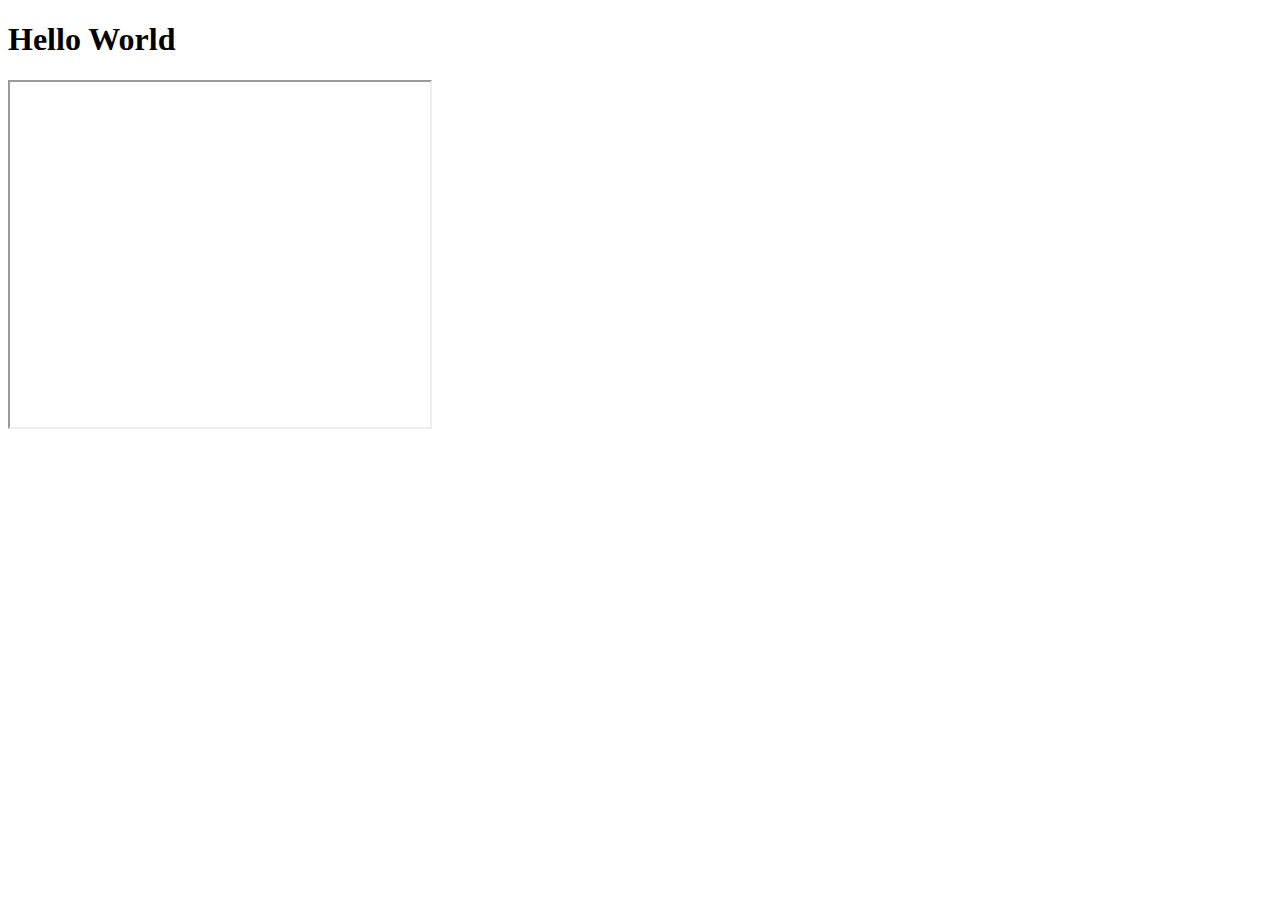
==== index.html @ 8cd6baf2 "Add files via upload" ====
<!DOCTYPE html>
<html>
<head>
	<title>Andrew HTML Page</title>
</head>
<body>
	<h1>Hello World</h1>
	<div> 
		<iframe width="420" height="345" src="https://www.youtube.com/embed/tgbNymZ7vqY"></iframe>
	</div>
	<div>
		<iframe src="https://www.google.com/maps/embed?pb=!1m18!1m12!1m3!1d86104.99948632637!2d-122.40254847172999!3d47.591497056824814!2m3!1f0!2f0!3f0!3m2!1i1024!2i768!4f13.1!3m3!1m2!1s0x54906a9f505dc4db%3A0xc6f829b3a6a6fd95!2sSafeco+Field!5e0!3m2!1sen!2sus!4v1547079798185" width="600" height="450" frameborder="0" style="border:0" allowfullscreen></iframe>
	</div>
</body>
</html>
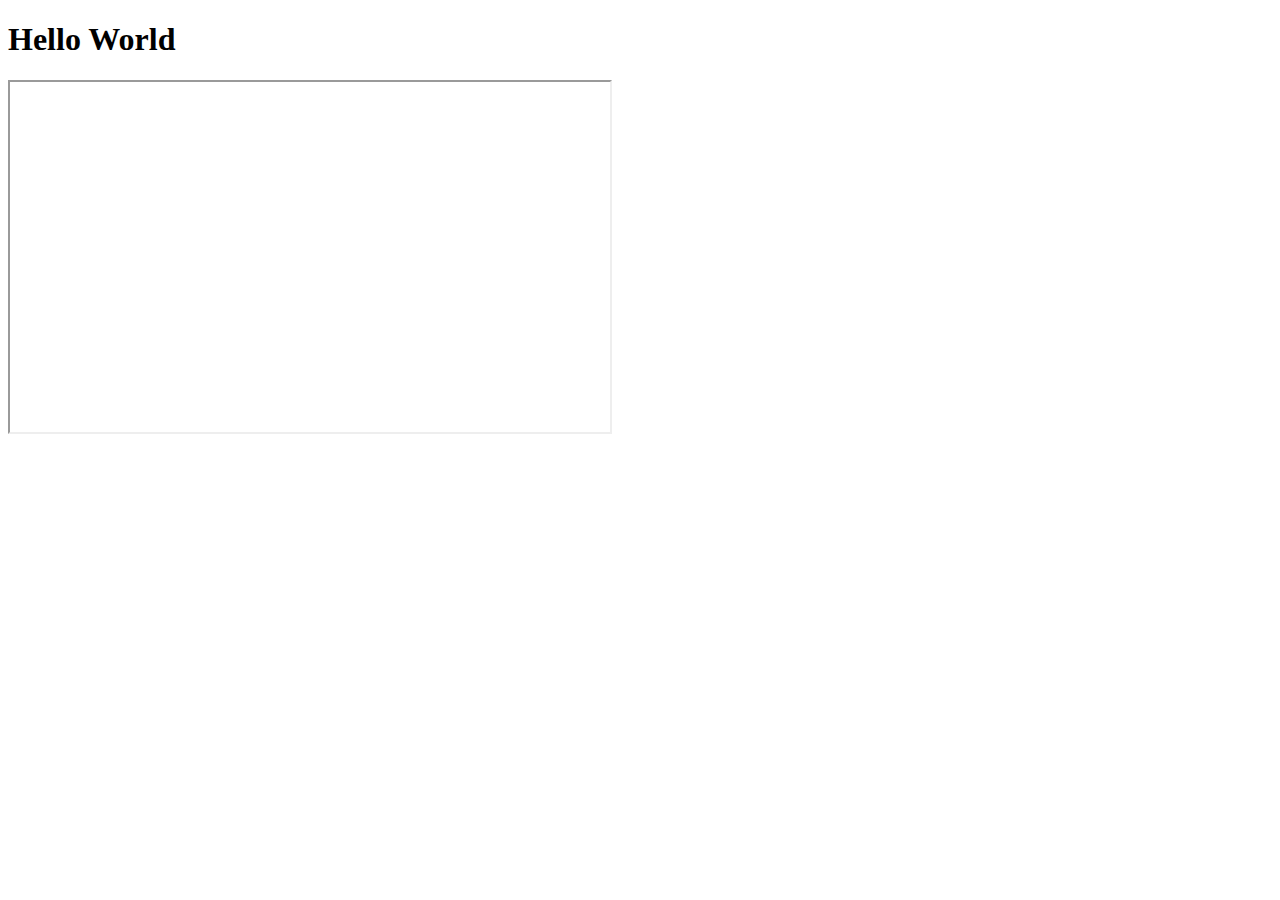
==== commit 185a296e: "Add files via upload" ====
--- a/index.html
+++ b/index.html
@@ -6,7 +6,7 @@
 <body>
 	<h1>Hello World</h1>
 	<div> 
-		<iframe width="420" height="345" src="https://www.youtube.com/embed/tgbNymZ7vqY"></iframe>
+		<iframe width="600" height="350" src="https://www.youtube.com/embed/OAb0ewhyMFw"></iframe>
 	</div>
 	<div>
 		<iframe src="https://www.google.com/maps/embed?pb=!1m18!1m12!1m3!1d86104.99948632637!2d-122.40254847172999!3d47.591497056824814!2m3!1f0!2f0!3f0!3m2!1i1024!2i768!4f13.1!3m3!1m2!1s0x54906a9f505dc4db%3A0xc6f829b3a6a6fd95!2sSafeco+Field!5e0!3m2!1sen!2sus!4v1547079798185" width="600" height="450" frameborder="0" style="border:0" allowfullscreen></iframe>
